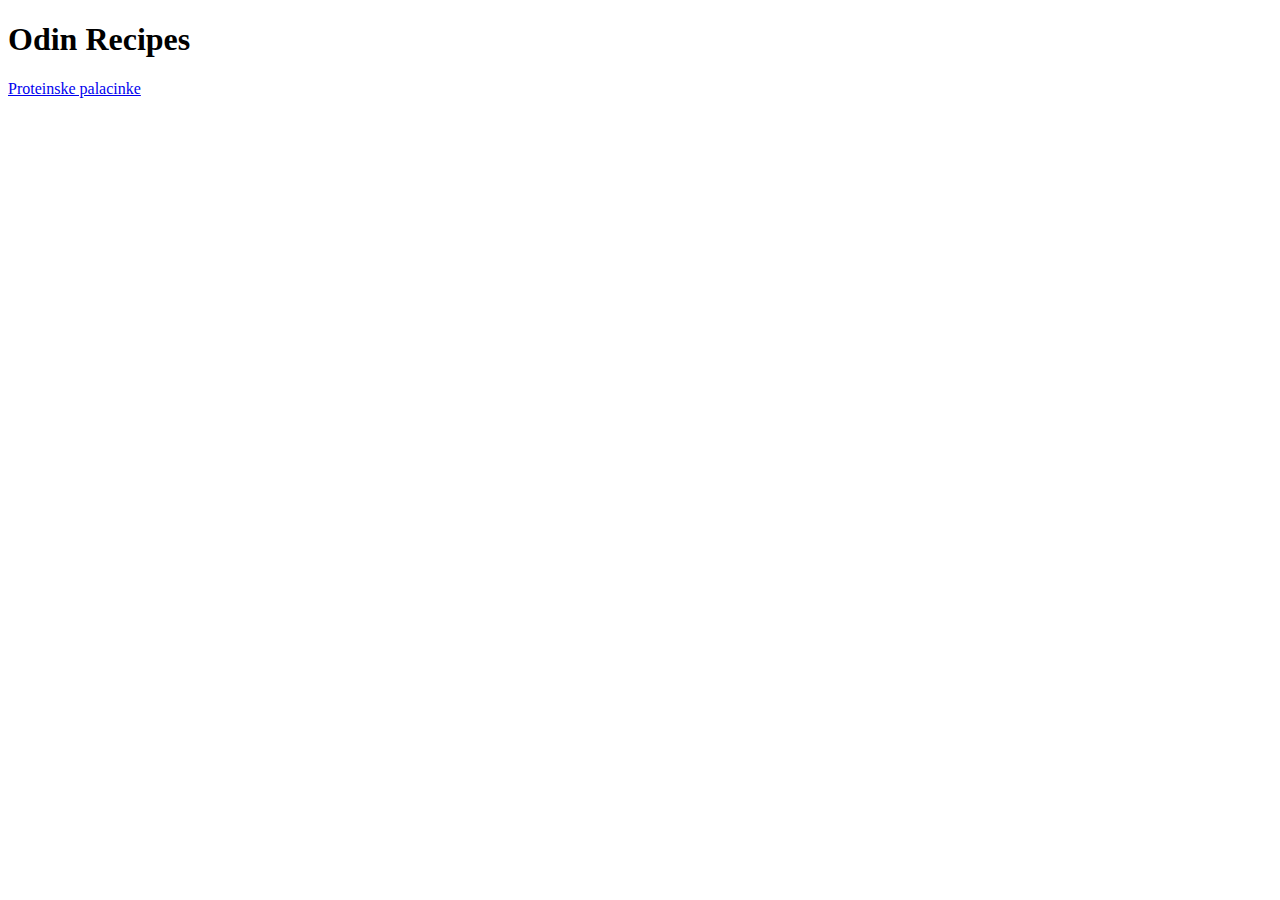
==== index.html @ f5423c02 "Pocetno" ====
<!DOCTYPE html>
<html lang="en">
<head>
    <meta charset="UTF-8">
    <meta name="viewport" content="width=device-width, initial-scale=1.0">
    <title>Document</title>
</head>
<body>
    <h1>Odin Recipes</h1>
    <a href="recipes/pancakes.html">Proteinske palacinke</a>
</body>
</html>
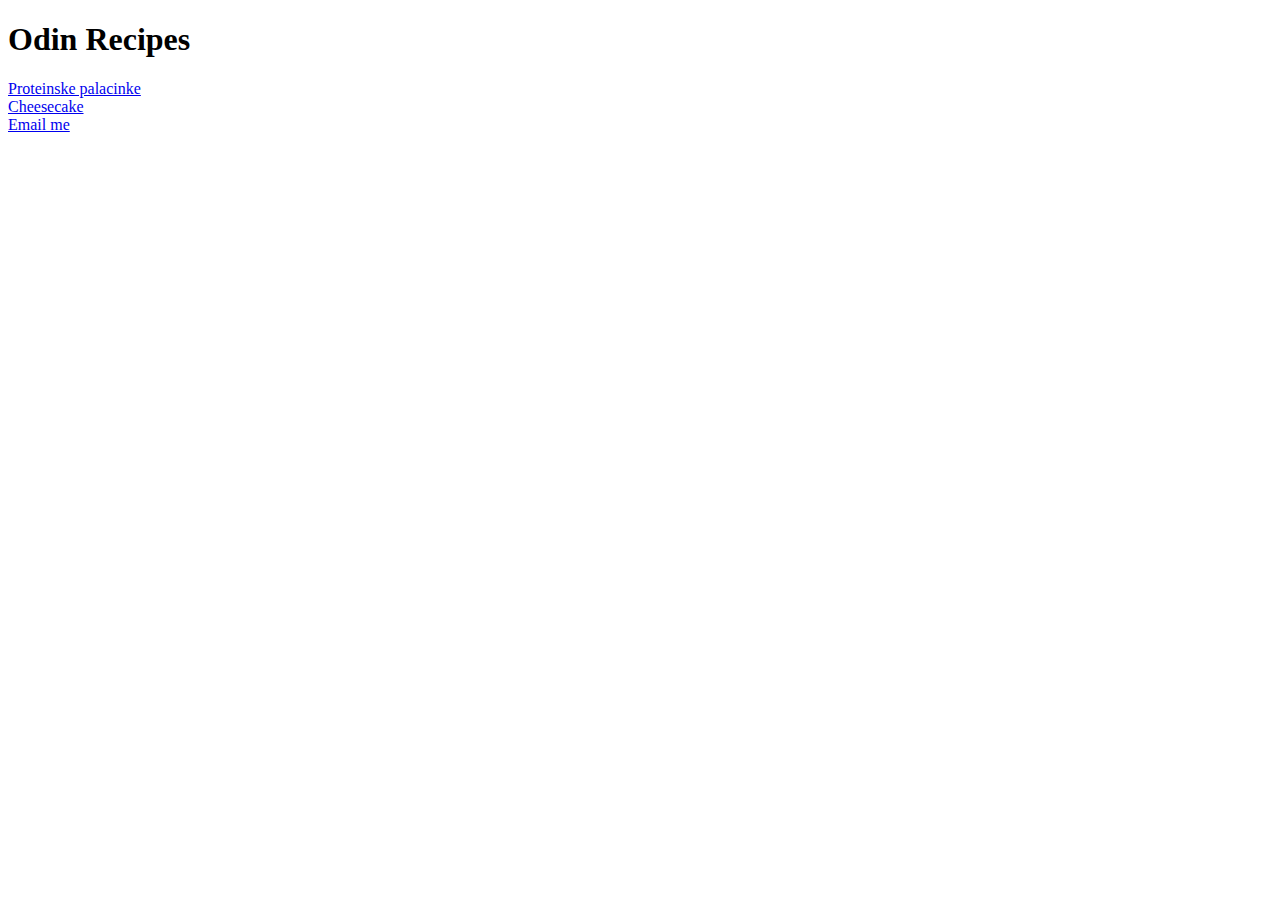
==== commit ebf79581: "Cheesecake progress" ====
--- a/index.html
+++ b/index.html
@@ -1,12 +1,29 @@
+
 <!DOCTYPE html>
 <html lang="en">
 <head>
     <meta charset="UTF-8">
     <meta name="viewport" content="width=device-width, initial-scale=1.0">
-    <title>Document</title>
+    <title>Nikolini Recepti</title>
 </head>
 <body>
     <h1>Odin Recipes</h1>
-    <a href="recipes/pancakes.html">Proteinske palacinke</a>
+    <a href="pancakes.html"
+    target="_blank"
+    title="Idi na proteinske palacinke"
+    >Proteinske palacinke</a>
+    <br>
+    <a href="cheeseCake.html"
+    target="_blank"
+    title="Idi na Cheesecake"
+    >Cheesecake</a>
+    <br>
+    <a href="mailto: bakicnikola25@gmail.com">
+    Email me
+    </a>
+
+
+
+    
 </body>
-</html>+</html>
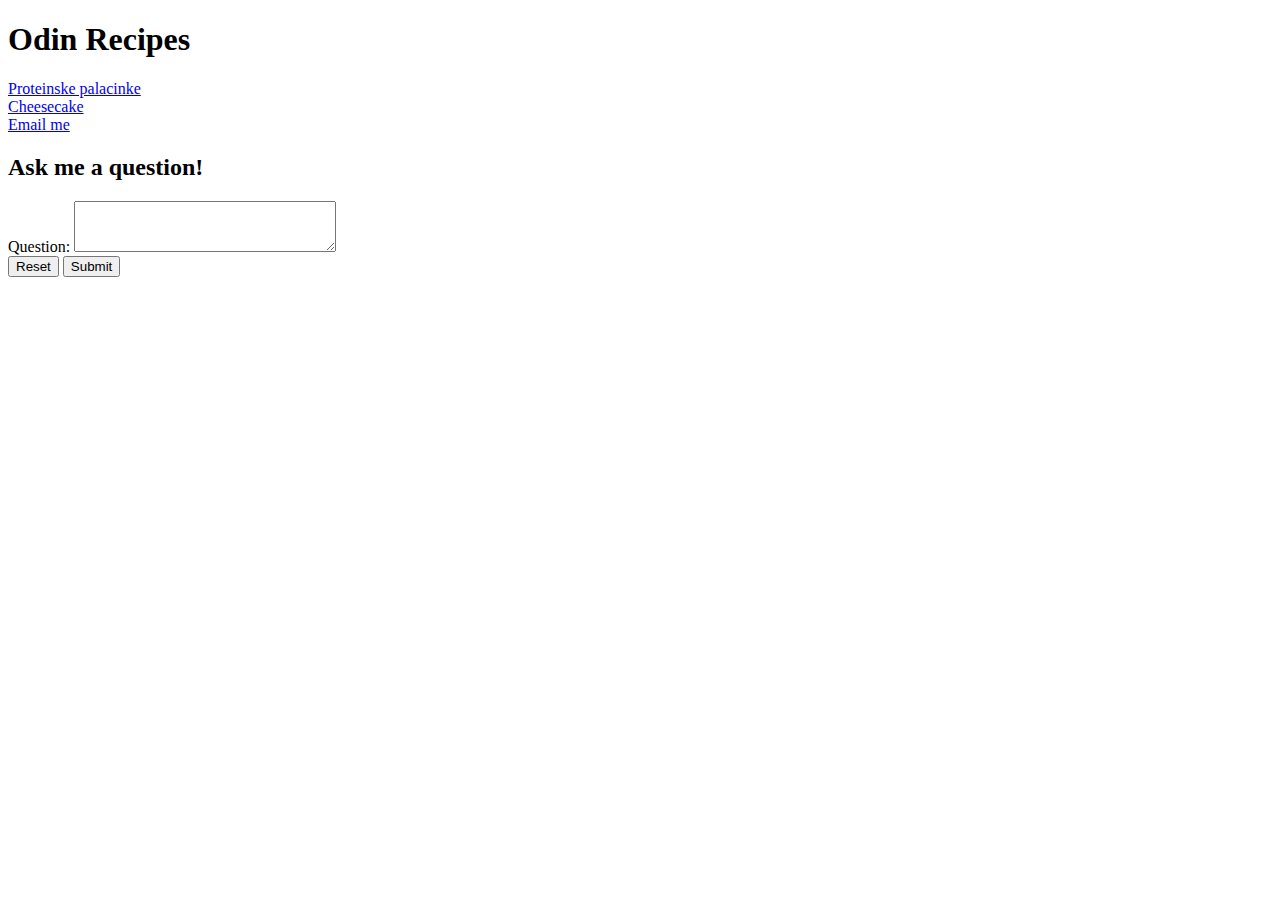
==== commit 3154afb5: "Added favicons to all pages Finished contents and pictures for pancakes" ====
--- a/index.html
+++ b/index.html
@@ -4,6 +4,7 @@
 <head>
     <meta charset="UTF-8">
     <meta name="viewport" content="width=device-width, initial-scale=1.0">
+    <link rel="icon" href="images/p5_chef_dribbble.gif" type="image/gif">
     <title>Nikolini Recepti</title>
 </head>
 <body>
@@ -21,9 +22,15 @@
     <a href="mailto: bakicnikola25@gmail.com">
     Email me
     </a>
+    <h2>Ask me a question!</h2>
+    <form action="index.php" method="post">
+        <label for="comment">Question:</label>
+        <textarea id="comment" rows="3" cols="30"></textarea><br>
+        <input type="reset">
+        <input type="submit">
+        </form>
 
 
 
-    
 </body>
 </html>
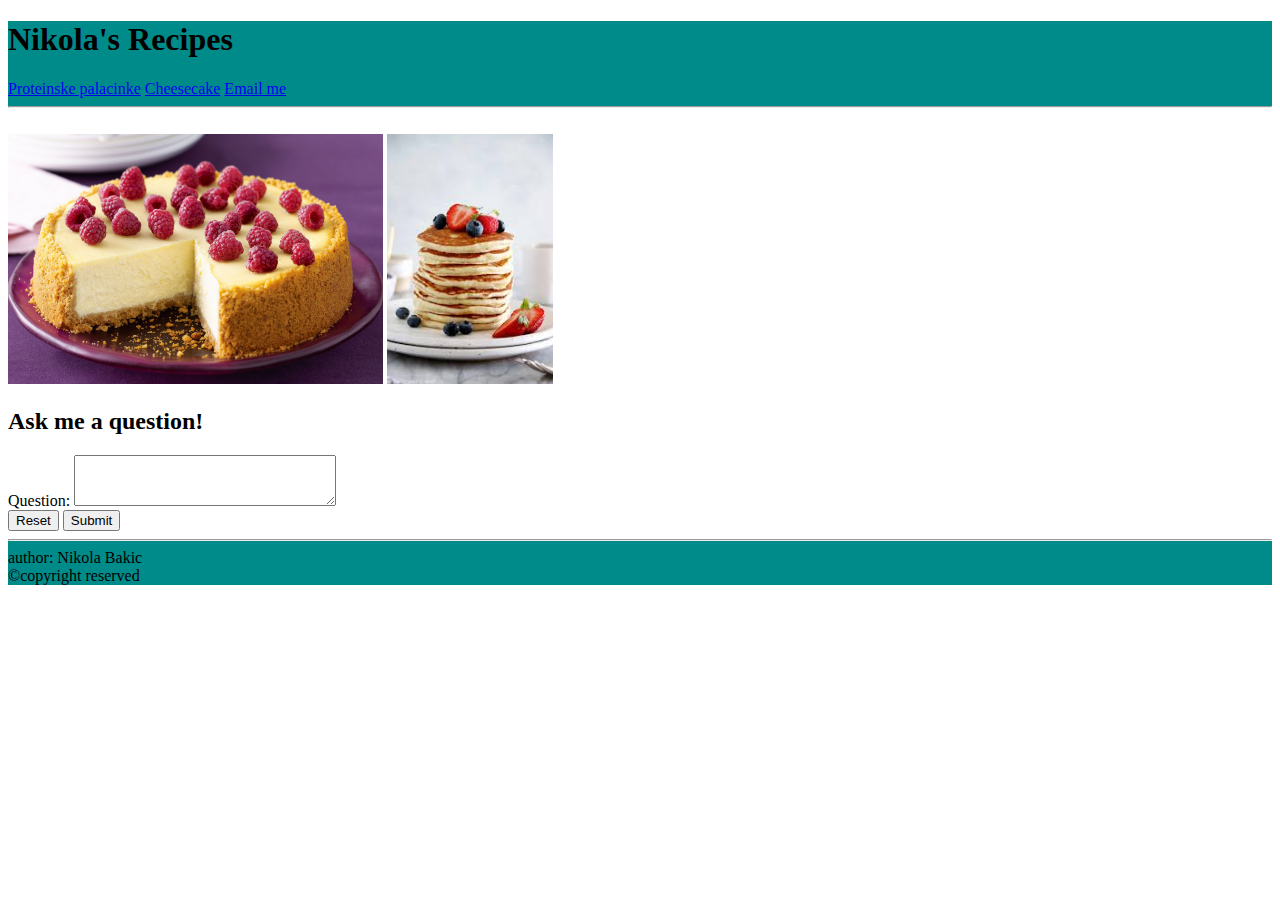
==== commit 90e307a9: "Adding headers and footers finishing syntax look adding final touches wraping up work in html" ====
--- a/index.html
+++ b/index.html
@@ -8,20 +8,27 @@
     <title>Nikolini Recepti</title>
 </head>
 <body>
-    <h1>Odin Recipes</h1>
-    <a href="pancakes.html"
-    target="_blank"
-    title="Idi na proteinske palacinke"
-    >Proteinske palacinke</a>
+    <header style="background-color: darkcyan;">
+        <h1>Nikola's Recipes</h1>
+        <a href="pancakes.html"
+        target="_blank"
+        title="Idi na proteinske palacinke">Proteinske palacinke</a>
+        <a href="cheeseCake.html"
+        target="_blank"
+        title="Idi na Cheesecake">Cheesecake</a>
+        <a href="mailto:bakicnikola25@gmail.com">Email me</a>
+        <hr>
+
+    </header><br>
+    <main>
+    <img src="images/new-york-cheesecake-40742-1.jpeg"
+    height="250"
+    alt="a picture of a CheeseCake"
+    >
+    <img src="images/download (1).jpeg"
+    height="250"
+    alt="a picture of a pancake tower">
     <br>
-    <a href="cheeseCake.html"
-    target="_blank"
-    title="Idi na Cheesecake"
-    >Cheesecake</a>
-    <br>
-    <a href="mailto: bakicnikola25@gmail.com">
-    Email me
-    </a>
     <h2>Ask me a question!</h2>
     <form action="index.php" method="post">
         <label for="comment">Question:</label>
@@ -29,8 +36,14 @@
         <input type="reset">
         <input type="submit">
         </form>
+    </main>
 
+    <footer style="background-color: darkcyan;">
+        <hr>
+        author: Nikola Bakic<br>
+        &copy;copyright reserved<br>
 
+    </footer>
 
 </body>
 </html>
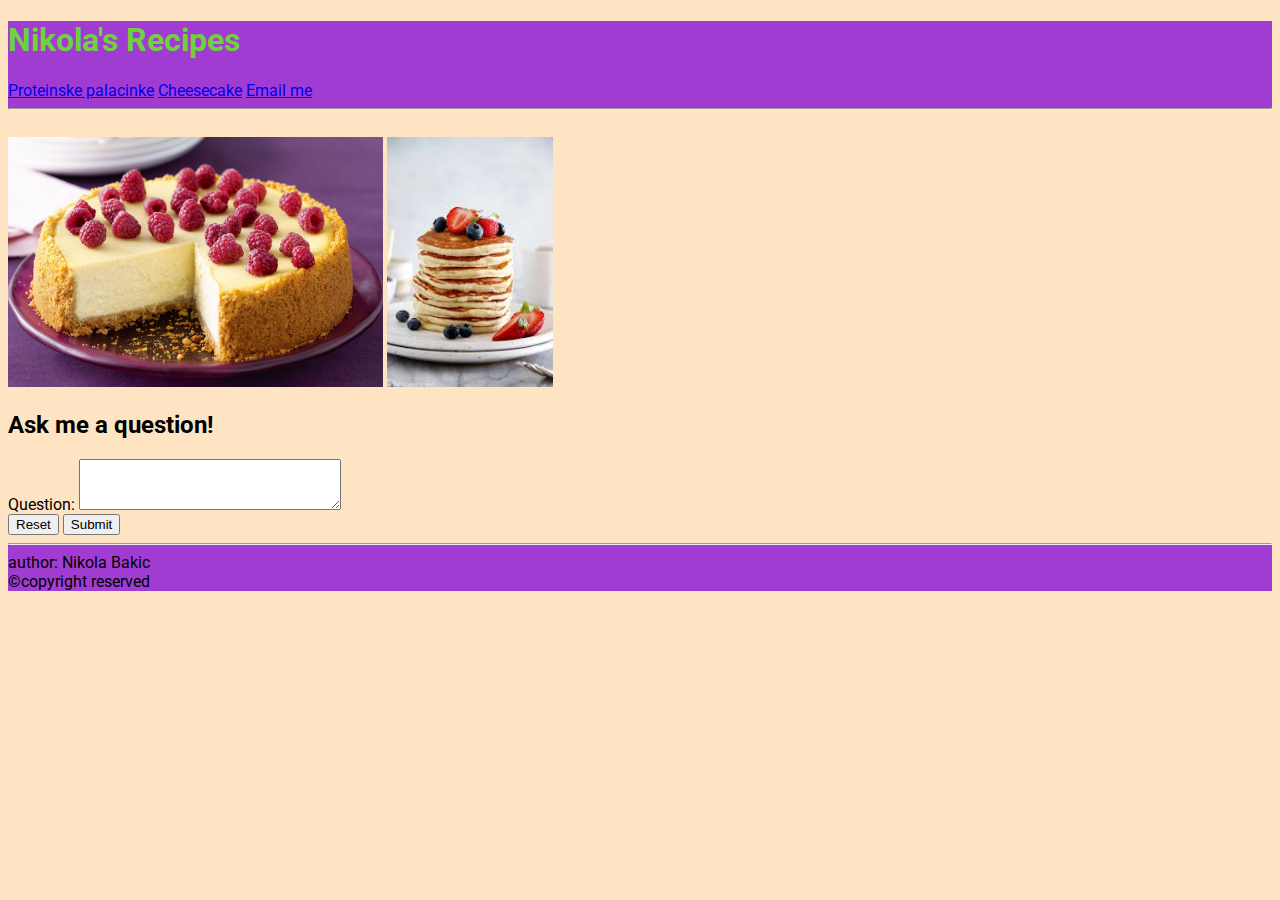
==== commit 36460857: "new file css pushing style onto css file" ====
--- a/index.html
+++ b/index.html
@@ -1,49 +1,59 @@
-
 <!DOCTYPE html>
 <html lang="en">
-<head>
-    <meta charset="UTF-8">
-    <meta name="viewport" content="width=device-width, initial-scale=1.0">
-    <link rel="icon" href="images/p5_chef_dribbble.gif" type="image/gif">
+  <head>
+    <meta charset="UTF-8" />
+    <meta name="viewport" content="width=device-width, initial-scale=1.0" />
+    <link rel="icon" href="images/p5_chef_dribbble.gif" type="image/gif" />
     <title>Nikolini Recepti</title>
-</head>
-<body>
-    <header style="background-color: darkcyan;">
-        <h1>Nikola's Recipes</h1>
-        <a href="pancakes.html"
+    <link rel="stylesheet" href="style.css" />
+    <link rel="preconnect" href="https://fonts.googleapis.com" />
+    <link rel="preconnect" href="https://fonts.gstatic.com" crossorigin />
+    <link
+      href="https://fonts.googleapis.com/css2?family=Roboto:ital,wght@0,100;0,300;0,400;0,500;0,700;0,900;1,100;1,300;1,400;1,500;1,700;1,900&display=swap"
+      rel="stylesheet"
+    />
+  </head>
+  <body>
+    <header>
+      <h1>Nikola's Recipes</h1>
+      <a
+        href="pancakes.html"
         target="_blank"
-        title="Idi na proteinske palacinke">Proteinske palacinke</a>
-        <a href="cheeseCake.html"
-        target="_blank"
-        title="Idi na Cheesecake">Cheesecake</a>
-        <a href="mailto:bakicnikola25@gmail.com">Email me</a>
-        <hr>
-
-    </header><br>
+        title="Idi na proteinske palacinke"
+        >Proteinske palacinke</a
+      >
+      <a href="cheeseCake.html" target="_blank" title="Idi na Cheesecake"
+        >Cheesecake</a
+      >
+      <a href="mailto:bakicnikola25@gmail.com">Email me</a>
+      <hr />
+    </header>
+    <br />
     <main>
-    <img src="images/new-york-cheesecake-40742-1.jpeg"
-    height="250"
-    alt="a picture of a CheeseCake"
-    >
-    <img src="images/download (1).jpeg"
-    height="250"
-    alt="a picture of a pancake tower">
-    <br>
-    <h2>Ask me a question!</h2>
-    <form action="index.php" method="post">
+      <img
+        src="images/new-york-cheesecake-40742-1.jpeg"
+        height="250"
+        alt="a picture of a CheeseCake"
+      />
+      <img
+        src="images/download (1).jpeg"
+        height="250"
+        alt="a picture of a pancake tower"
+      />
+      <br />
+      <h2>Ask me a question!</h2>
+      <form action="index.php" method="post">
         <label for="comment">Question:</label>
-        <textarea id="comment" rows="3" cols="30"></textarea><br>
-        <input type="reset">
-        <input type="submit">
-        </form>
+        <textarea id="comment" rows="3" cols="30"></textarea><br />
+        <input type="reset" />
+        <input type="submit" />
+      </form>
     </main>
 
-    <footer style="background-color: darkcyan;">
-        <hr>
-        author: Nikola Bakic<br>
-        &copy;copyright reserved<br>
-
+    <footer>
+      <hr />
+      author: Nikola Bakic<br />
+      &copy;copyright reserved<br />
     </footer>
-
-</body>
+  </body>
 </html>
--- a/style.css
+++ b/style.css
@@ -0,0 +1,15 @@
+html {
+  font-family: Roboto, arial;
+}
+body {
+  background-color: bisque;
+}
+header {
+  background-color: rgb(160, 60, 210);
+}
+footer {
+  background-color: rgb(160, 60, 210);
+}
+h1 {
+  color: #6ed23c;
+}
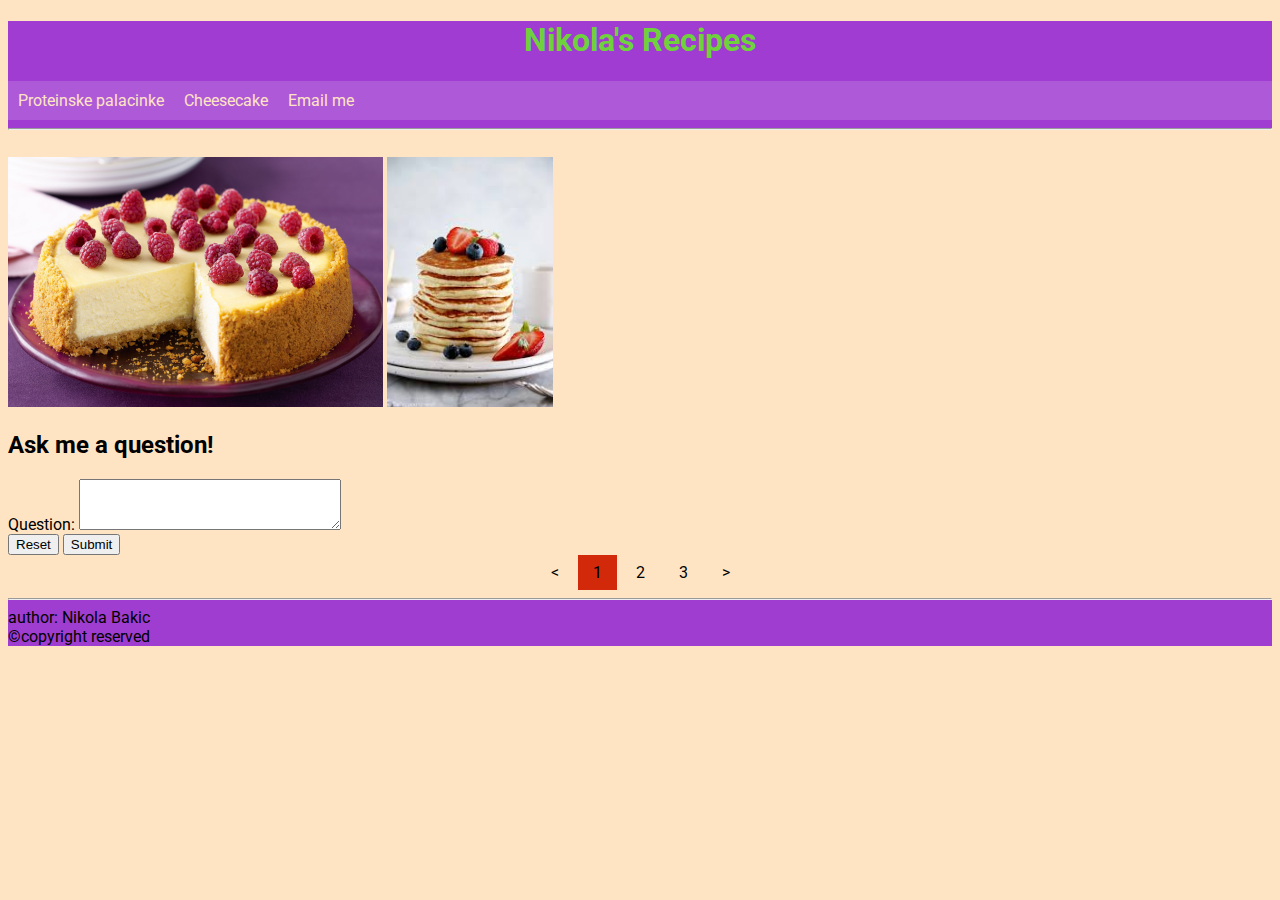
==== commit e44fc438: "addin css elements to header and at the bottom" ====
--- a/index.html
+++ b/index.html
@@ -16,16 +16,24 @@
   <body>
     <header>
       <h1>Nikola's Recipes</h1>
-      <a
-        href="pancakes.html"
-        target="_blank"
-        title="Idi na proteinske palacinke"
-        >Proteinske palacinke</a
-      >
-      <a href="cheeseCake.html" target="_blank" title="Idi na Cheesecake"
-        >Cheesecake</a
-      >
-      <a href="mailto:bakicnikola25@gmail.com">Email me</a>
+      <nav class="nav-bar">
+        <ul>
+          <li>
+            <a
+              href="pancakes.html"
+              target="_blank"
+              title="Idi na proteinske palacinke"
+              >Proteinske palacinke</a
+            >
+          </li>
+          <li>
+            <a href="cheeseCake.html" target="_blank" title="Idi na Cheesecake"
+              >Cheesecake</a
+            >
+          </li>
+          <li><a href="mailto:bakicnikola25@gmail.com">Email me</a></li>
+        </ul>
+      </nav>
       <hr />
     </header>
     <br />
@@ -48,6 +56,13 @@
         <input type="reset" />
         <input type="submit" />
       </form>
+      <div class="pagintation">
+        <a href="pancakes.html"><</a>
+        <a href="index.html" class="active">1</a>
+        <a href="cheeseCake.html">2</a>
+        <a href="pancakes.html">3</a>
+        <a href="cheeseCake.html">></a>
+      </div>
     </main>
 
     <footer>
--- a/style.css
+++ b/style.css
@@ -8,8 +8,47 @@
   background-color: rgb(160, 60, 210);
 }
 footer {
-  background-color: rgb(160, 60, 210);
+  background-color: hsl(280, 62%, 53%);
 }
 h1 {
   color: #6ed23c;
+  text-align: center;
+  display: block;
 }
+
+.pagintation {
+  text-align: center;
+}
+.pagintation a {
+  text-decoration: none;
+  padding: 8px 15px;
+  display: inline-block;
+  color: black;
+}
+.pagintation a.active {
+  background-color: #d2290a;
+}
+.pagintation a:hover:not(.active) {
+  background-color: rgb(43, 47, 50);
+}
+
+.nav-bar ul {
+  list-style-type: none;
+  background-color: hsl(280, 62%, 60%);
+  padding: 0px;
+  margin: 0px;
+  overflow: hidden;
+}
+.nav-bar a {
+  color: bisque;
+  text-decoration: none;
+  display: block;
+  text-align: center;
+  padding: 10px;
+}
+.nav-bar a:hover {
+  background-color: hsl(280, 62%, 80%);
+}
+.nav-bar li {
+  float: left;
+}
